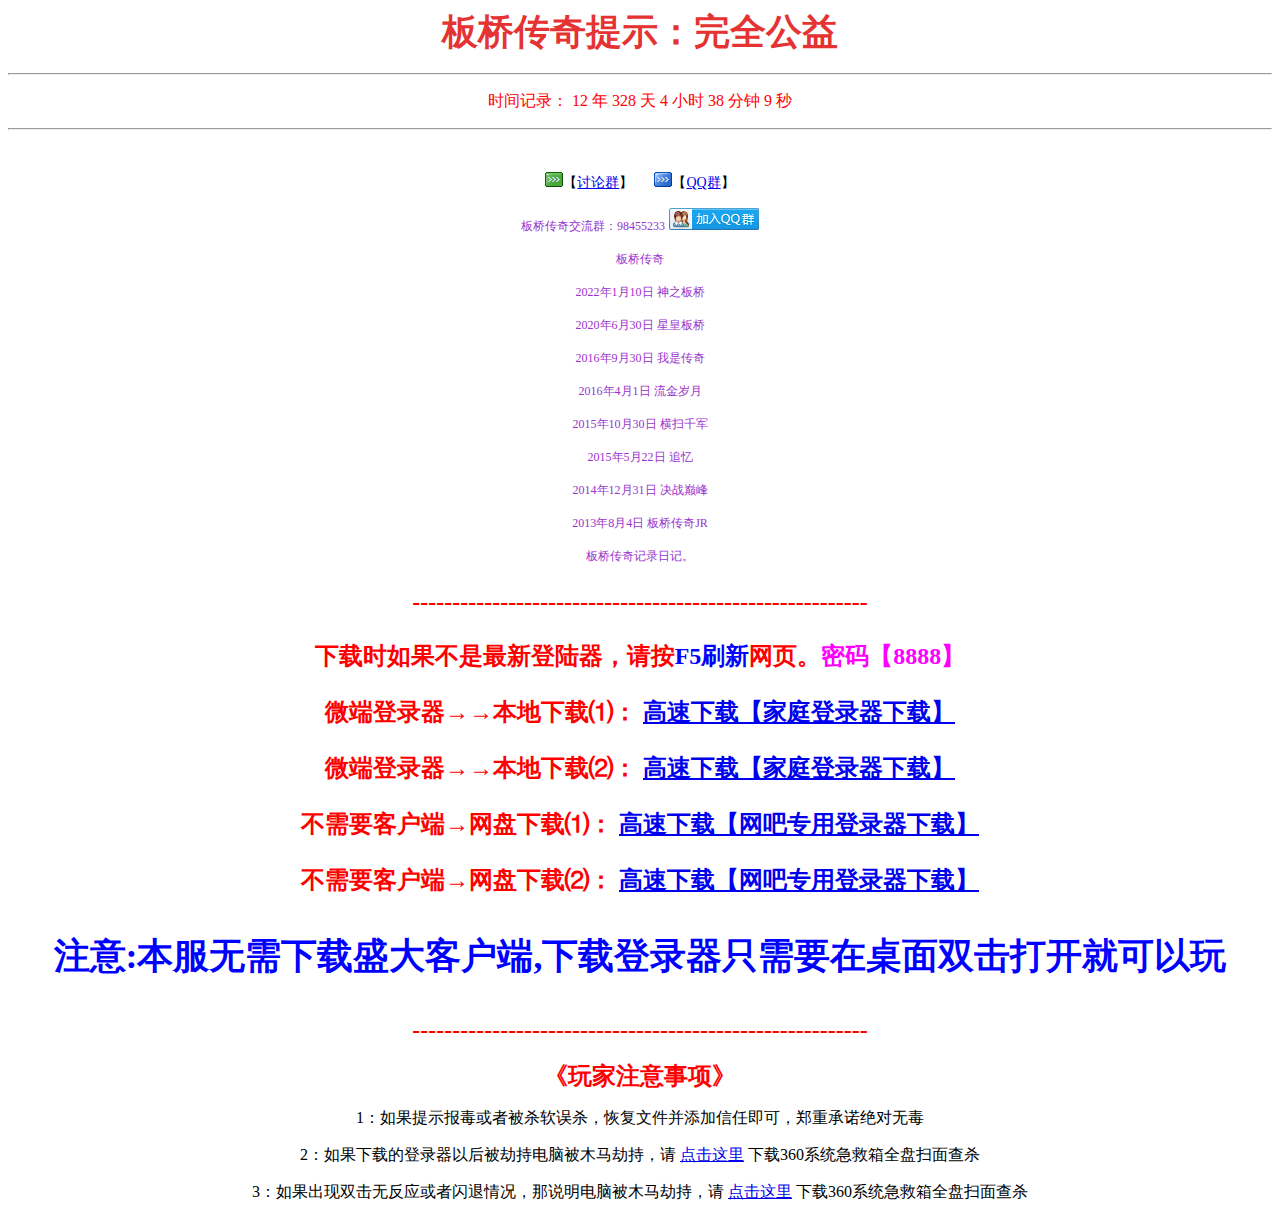
==== index.html @ 77f81160 "1111" ====
﻿

<!-- saved from url=(0029)http://aaa.8910h.com/ada.html -->
<html xmlns="http://www.w3.org/1999/xhtml">
<head>
<meta http-equiv="content-type" content="text/html; charset=UTF-8">
    <meta charset="UTF-8">
    <meta name="format-detection" content="telephone=no">
    <meta name="description" content="板桥传奇-VIP板桥-大梦板桥-追忆板桥-兴化传奇-兴化板桥">
<meta name="keywords" content="板桥传奇">
    <title>板桥传奇-VIP板桥-大梦板桥-追忆板桥-兴化传奇-兴化板桥</title>
<!--<link rel="stylesheet" href="css/style.css" media="screen" type="text/css" />-->
<html xmlns="http://www.w3.org/1999/xhtml">
<style type="text/css">
<!--
.STYLE2 {
	font-size: 24px;
	font-weight: bold;
}
.STYLE11 {font-size: 36px; font-weight: bold; color: #333333; }
.STYLE12 {font-size: 24px; font-weight: bold; color: #FF0000; }
.STYLE18 {color: #FF0000; font-size: 24px; font-weight: bold;}
.STYLE21 {font-size: 20px; color: #0000FF; }
.STYLE26 {color: #0000FF}
.STYLE28 {
	font-size: 24px;
	color: #0033FF;
}
.aerqweqwe {
	color: #F00;
}
.sadasd {
	color: #F00;
}
.asdasdc {
	color: #F0F;
}
-->
</style>
</head>

<body>

<tr>
							<td valign="top">
								<p align="center"><strong><span style="color:#e53333; font-size:36px;">板桥传奇提示：完全公益</span></strong></p>
							  <hr/><p align="center"><span id="sitetime" style="color:#ff0000"></span><script language=javascript>function siteTime(){window.setTimeout("siteTime()",1000);var seconds=1000
var minutes=seconds*60
var hours=minutes*60
var days=hours*24
var years=days*365
var today=new Date()
var todayYear=today.getFullYear()
var todayMonth=today.getMonth()
var todayDate=today.getDate()
var todayHour=today.getHours()
var todayMinute=today.getMinutes()
var todaySecond=today.getSeconds()
var t1=Date.UTC(2013,8,4,00,00,00)
var t2=Date.UTC(todayYear,todayMonth,todayDate,todayHour,todayMinute,todaySecond)
var diff=t2-t1
var diffYears=Math.floor(diff/years)
var diffDays=Math.floor((diff/days)-diffYears*365)
var diffHours=Math.floor((diff-(diffYears*365+diffDays)*days)/hours)
var diffMinutes=Math.floor((diff-(diffYears*365+diffDays)*days-diffHours*hours)/minutes)
var diffSeconds=Math.floor((diff-(diffYears*365+diffDays)*days-diffHours*hours-diffMinutes*minutes)/seconds)
document.getElementById("sitetime").innerHTML="时间记录： "+diffYears+" 年 "+diffDays+" 天 "+diffHours+" 小时 "+diffMinutes+" 分钟 "+diffSeconds+" 秒"}
siteTime()</script></center>
								</p>
								<hr />
								<br />
								<p align="center">
								<span style="font-size:14px;"><img border="0" src="style/images/1.gif" />【</span><span style="font-size:14px;"><a href="https://qm.qq.com/cgi-bin/qm/qr?k=Kdg4iiGfaWxBPC_EW9w3NOXQeD8P3RLM&jump_from=webapi">讨论群</a></span><span style="font-size:14px;">】&nbsp;&nbsp;&nbsp;&nbsp;&nbsp; <img border="0" src="style/images/2.gif" />【</span><span style="font-size:14px;"><a href="https://qm.qq.com/cgi-bin/qm/qr?k=Kdg4iiGfaWxBPC_EW9w3NOXQeD8P3RLM&jump_from=webapi">QQ群</a></span><span style="font-size:14px;">】</span></p>
<p align="center"><span style="color:#93c;font-size:12px;">板桥传奇交流群：98455233</span> <a target="_blank" href="https://qm.qq.com/cgi-bin/qm/qr?k=Kdg4iiGfaWxBPC_EW9w3NOXQeD8P3RLM&jump_from=webapi"><img border="0" src="style/images/group.png" alt="板桥传奇街QQ群" title="板桥传奇QQ群"></a>
                </p>
								<p align="center"><span style="color:#93c;font-size:12px;">板桥传奇</span>
                                </p>
								<p align="center"><span style="color:#93c;font-size:12px;">2022年1月10日 神之板桥 </span>
                                </p>
								<p align="center"><span style="color:#93c;font-size:12px;">2020年6月30日 星皇板桥</span>
                                </p>
								<p align="center"><span style="color:#93c;font-size:12px;">2016年9月30日 我是传奇 </span>
                                </p>
								<p align="center"><span style="color:#93c;font-size:12px;">2016年4月1日 流金岁月 </span>
                                </p>
								<p align="center"><span style="color:#93c;font-size:12px;">2015年10月30日 横扫千军 </span>
                                </p>
								<p align="center"><span style="color:#93c;font-size:12px;">2015年5月22日 追忆 </span>
                                </p>
								<p align="center"><span style="color:#93c;font-size:12px;">2014年12月31日 决战巅峰 </span>
                                </p>
								<p align="center"><span style="color:#93c;font-size:12px;">2013年8月4日 板桥传奇JR </span>
                                </p>
								<p align="center"><span style="color:#93c;font-size:12px;">板桥传奇记录日记。</span>
                                </p>

  </td>
						</tr>
<p align="center" class="STYLE2"><span class="STYLE18">---------------------------------------------------------</span></p>
<p align="center" class="STYLE2"><span class="STYLE18">下载时如果不是最新登陆器，请按</span><span class="STYLE26">F5刷新</span><span class="STYLE18">网页。<span class="asdasdc">密码【8888】</span></p>

<p align="center" class="STYLE2"><span class="STYLE18">微端登录器→→本地下载⑴：
</span>
<a   href="javascript:if(confirm('确定下载吗？  \n\下载码为是：8888\n\注意：8888'))window.location='https://wwx.lanzoux.com/b00noalba'" tppabs="https://wwx.lanzoux.com/b00noalba" target="_blank">高速下载【家庭登录器下载】</a></p>

<p align="center" class="STYLE2"><span class="STYLE18">微端登录器→→本地下载⑵：</span>
<a   href="javascript:if(confirm('确定下载吗？  \n\下载码为是：8888\n\注意：8888'))window.location='https://wwx.lanzoux.com/b00noalba'" tppabs="https://wwx.lanzoux.com/b00noalba" target="_blank">高速下载【家庭登录器下载】</a></p>

<p align="center" class="STYLE2"><span class="STYLE18">不需要客户端→网盘下载⑴：</span>
<a   href="javascript:if(confirm('确定下载吗？  \n\下载码为是：8888\n\注意：8888'))window.location='https://wwx.lanzoux.com/b00noalba'" tppabs="https://wwx.lanzoux.com/b00noalba" target="_blank">高速下载【网吧专用登录器下载】</a></p>

<p align="center" class="STYLE2"><span class="STYLE18">不需要客户端→网盘下载⑵：</span>
<a   href="javascript:if(confirm('确定下载吗？  \n\下载码为是：8888\n\注意：8888'))window.location='https://wwx.lanzoux.com/b00noalba'" tppabs="https://wwx.lanzoux.com/b00noalba" target="_blank">高速下载【网吧专用登录器下载】</a></p>


<p align="center" class="STYLE11"><span class="STYLE26">注意:本服无需下载盛大客户端,下载登录器只需要在桌面双击打开就可以玩</span>


<p align="center"><span class="STYLE18">---------------------------------------------------------</span></p>


<p align="center">
<span class="STYLE18">《玩家注意事项》</span></p>
<p align="center" class="STYLE24">1：如果提示报毒或者被杀软误杀，恢复文件并添加信任即可，郑重承诺绝对无毒</p>

<p align="center" class="STYLE24">2：如果下载的登录器以后被劫持电脑被木马劫持，请 <a href="http://www.360.cn/jijiuxiang/" target="_blank" class="STYLE37">点击这里</a> 下载360系统急救箱全盘扫面查杀</p>
<p align="center" class="STYLE24">3：如果出现双击无反应或者闪退情况，那说明电脑被木马劫持，请 <a href="http://www.360.cn/jijiuxiang/" target="_blank" class="STYLE37">点击这里</a> 下载360系统急救箱全盘扫面查杀</p>
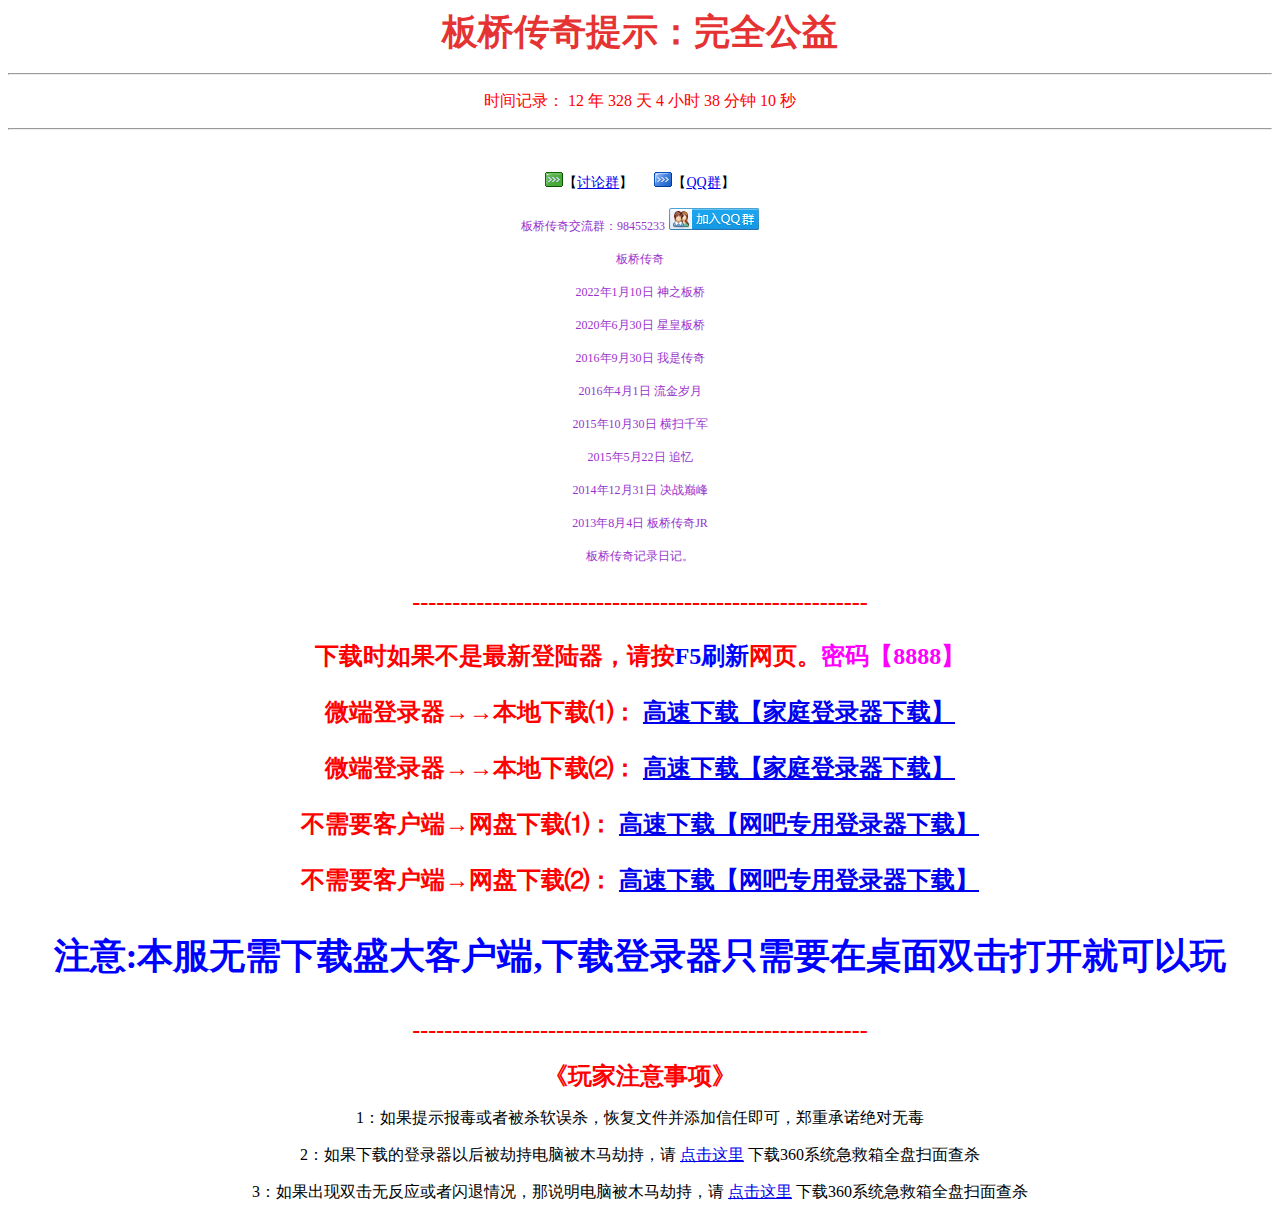
==== commit 2a259695: "Update index.html" ====
--- a/index.html
+++ b/index.html
@@ -10,7 +10,6 @@
 <meta name="keywords" content="板桥传奇">
     <title>板桥传奇-VIP板桥-大梦板桥-追忆板桥-兴化传奇-兴化板桥</title>
 <!--<link rel="stylesheet" href="css/style.css" media="screen" type="text/css" />-->
-<html xmlns="http://www.w3.org/1999/xhtml">
 <style type="text/css">
 <!--
 .STYLE2 {
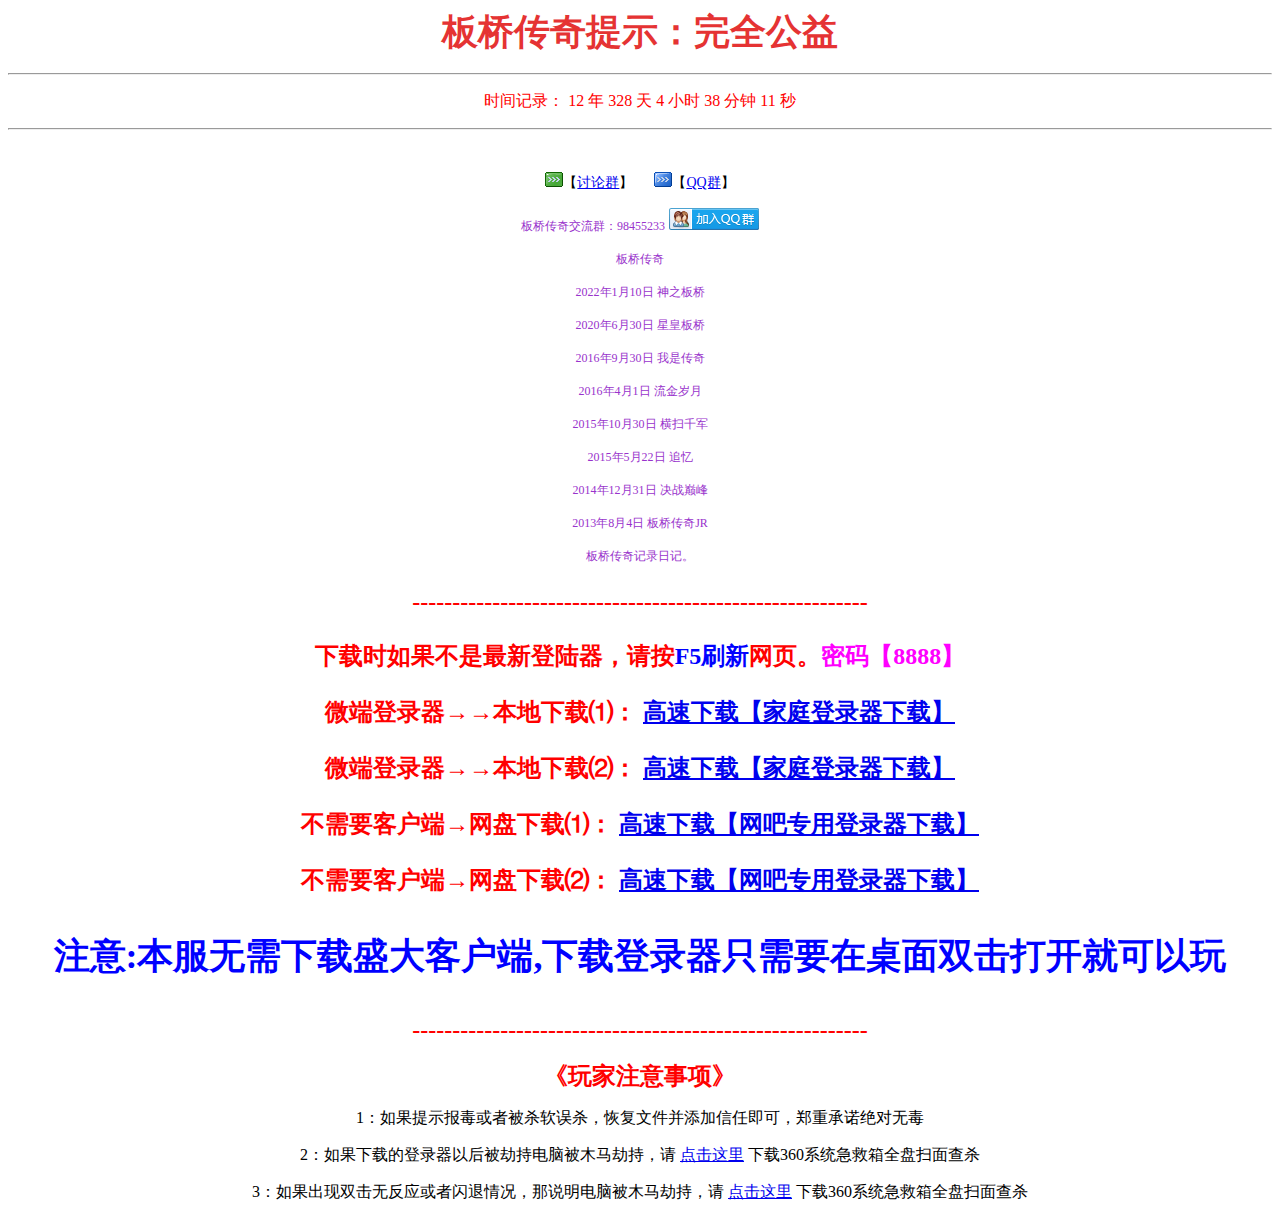
==== commit 467fe79f: "111" ====
--- a/index.html
+++ b/index.html
@@ -100,16 +100,16 @@
 
 <p align="center" class="STYLE2"><span class="STYLE18">微端登录器→→本地下载⑴：
 </span>
-<a   href="javascript:if(confirm('确定下载吗？  \n\下载码为是：8888\n\注意：8888'))window.location='https://wwx.lanzoux.com/b00noalba'" tppabs="https://wwx.lanzoux.com/b00noalba" target="_blank">高速下载【家庭登录器下载】</a></p>
+<a   href="javascript:if(confirm('确定下载吗？  \n\下载码为是：8888\n\注意：8888'))window.location='https://www.123pan.com/s/oi49-47MmH'" tppabs="https://www.123pan.com/s/oi49-47MmH" target="_blank">高速下载【家庭登录器下载】</a></p>
 
 <p align="center" class="STYLE2"><span class="STYLE18">微端登录器→→本地下载⑵：</span>
-<a   href="javascript:if(confirm('确定下载吗？  \n\下载码为是：8888\n\注意：8888'))window.location='https://wwx.lanzoux.com/b00noalba'" tppabs="https://wwx.lanzoux.com/b00noalba" target="_blank">高速下载【家庭登录器下载】</a></p>
+<a   href="javascript:if(confirm('确定下载吗？  \n\下载码为是：8888\n\注意：8888'))window.location='https://www.123pan.com/s/oi49-47MmH'" tppabs="https://www.123pan.com/s/oi49-47MmH" target="_blank">高速下载【家庭登录器下载】</a></p>
 
 <p align="center" class="STYLE2"><span class="STYLE18">不需要客户端→网盘下载⑴：</span>
-<a   href="javascript:if(confirm('确定下载吗？  \n\下载码为是：8888\n\注意：8888'))window.location='https://wwx.lanzoux.com/b00noalba'" tppabs="https://wwx.lanzoux.com/b00noalba" target="_blank">高速下载【网吧专用登录器下载】</a></p>
+<a   href="javascript:if(confirm('确定下载吗？  \n\下载码为是：8888\n\注意：8888'))window.location='https://www.123pan.com/s/oi49-47MmH'" tppabs="https://www.123pan.com/s/oi49-47MmH" target="_blank">高速下载【网吧专用登录器下载】</a></p>
 
 <p align="center" class="STYLE2"><span class="STYLE18">不需要客户端→网盘下载⑵：</span>
-<a   href="javascript:if(confirm('确定下载吗？  \n\下载码为是：8888\n\注意：8888'))window.location='https://wwx.lanzoux.com/b00noalba'" tppabs="https://wwx.lanzoux.com/b00noalba" target="_blank">高速下载【网吧专用登录器下载】</a></p>
+<a   href="javascript:if(confirm('确定下载吗？  \n\下载码为是：8888\n\注意：8888'))window.location='https://www.123pan.com/s/oi49-47MmH'" tppabs="https://www.123pan.com/s/oi49-47MmH" target="_blank">高速下载【网吧专用登录器下载】</a></p>
 
 
 <p align="center" class="STYLE11"><span class="STYLE26">注意:本服无需下载盛大客户端,下载登录器只需要在桌面双击打开就可以玩</span>
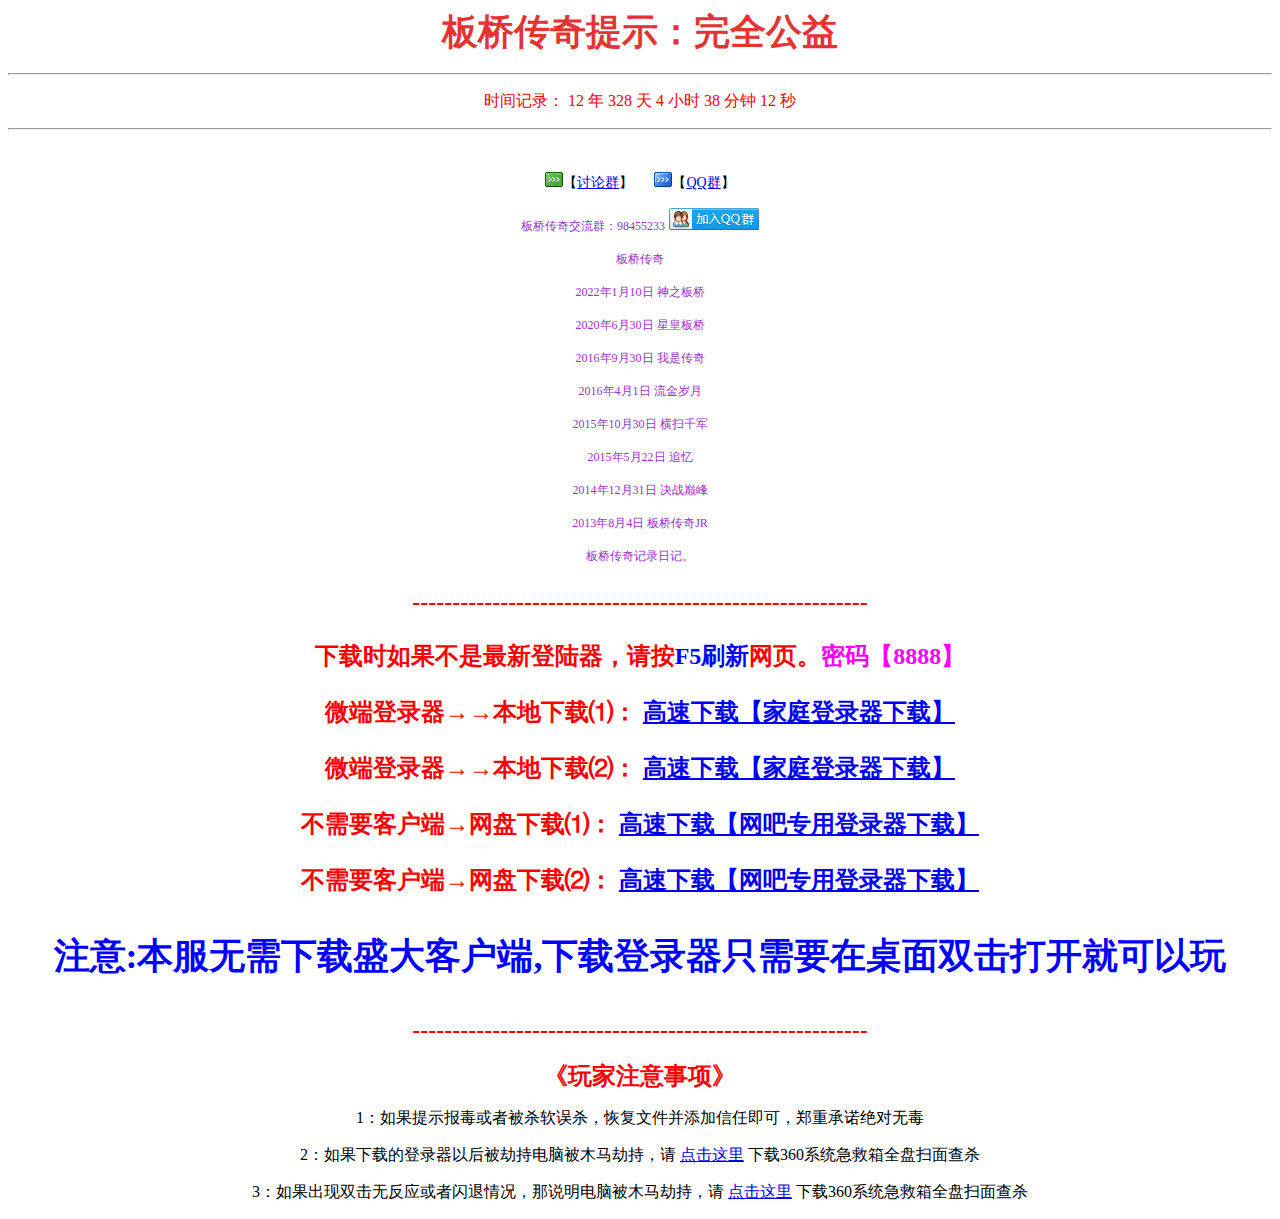
==== commit 4d4adfac: "3333" ====
--- a/index.html
+++ b/index.html
@@ -70,7 +70,7 @@
 								<br />
 								<p align="center">
 								<span style="font-size:14px;"><img border="0" src="style/images/1.gif" />【</span><span style="font-size:14px;"><a href="https://qm.qq.com/cgi-bin/qm/qr?k=Kdg4iiGfaWxBPC_EW9w3NOXQeD8P3RLM&jump_from=webapi">讨论群</a></span><span style="font-size:14px;">】&nbsp;&nbsp;&nbsp;&nbsp;&nbsp; <img border="0" src="style/images/2.gif" />【</span><span style="font-size:14px;"><a href="https://qm.qq.com/cgi-bin/qm/qr?k=Kdg4iiGfaWxBPC_EW9w3NOXQeD8P3RLM&jump_from=webapi">QQ群</a></span><span style="font-size:14px;">】</span></p>
-<p align="center"><span style="color:#93c;font-size:12px;">板桥传奇交流群：98455233</span> <a target="_blank" href="https://qm.qq.com/cgi-bin/qm/qr?k=Kdg4iiGfaWxBPC_EW9w3NOXQeD8P3RLM&jump_from=webapi"><img border="0" src="style/images/group.png" alt="板桥传奇街QQ群" title="板桥传奇QQ群"></a>
+<p align="center"><span style="color:#93c;font-size:12px;">板桥传奇交流群：98455233</span> <a target=_blank href="https://qm.qq.com/cgi-bin/qm/qr?k=Kdg4iiGfaWxBPC_EW9w3NOXQeD8P3RLM&jump_from=webapi"><img border="0" src="style/images/group.png" alt="板桥传奇街QQ群" title="板桥传奇QQ群"></a>
                 </p>
 								<p align="center"><span style="color:#93c;font-size:12px;">板桥传奇</span>
                                 </p>
@@ -100,16 +100,16 @@
 
 <p align="center" class="STYLE2"><span class="STYLE18">微端登录器→→本地下载⑴：
 </span>
-<a   href="javascript:if(confirm('确定下载吗？  \n\下载码为是：8888\n\注意：8888'))window.location='https://www.123pan.com/s/oi49-47MmH'" tppabs="https://www.123pan.com/s/oi49-47MmH" target="_blank">高速下载【家庭登录器下载】</a></p>
+<a   href="javascript:if(confirm('确定下载吗？  \n\下载码为是：8888\n\注意：8888'))window.location='https://www.123pan.com/s/oi49-47MmH'" tppabs="https://www.123pan.com/s/oi49-47MmH" target=_blank>高速下载【家庭登录器下载】</a></p>
 
 <p align="center" class="STYLE2"><span class="STYLE18">微端登录器→→本地下载⑵：</span>
-<a   href="javascript:if(confirm('确定下载吗？  \n\下载码为是：8888\n\注意：8888'))window.location='https://www.123pan.com/s/oi49-47MmH'" tppabs="https://www.123pan.com/s/oi49-47MmH" target="_blank">高速下载【家庭登录器下载】</a></p>
+<a   href="javascript:if(confirm('确定下载吗？  \n\下载码为是：8888\n\注意：8888'))window.location='https://www.123pan.com/s/oi49-47MmH'" tppabs="https://www.123pan.com/s/oi49-47MmH" target=_blank>高速下载【家庭登录器下载】</a></p>
 
 <p align="center" class="STYLE2"><span class="STYLE18">不需要客户端→网盘下载⑴：</span>
-<a   href="javascript:if(confirm('确定下载吗？  \n\下载码为是：8888\n\注意：8888'))window.location='https://www.123pan.com/s/oi49-47MmH'" tppabs="https://www.123pan.com/s/oi49-47MmH" target="_blank">高速下载【网吧专用登录器下载】</a></p>
+<a   href="javascript:if(confirm('确定下载吗？  \n\下载码为是：8888\n\注意：8888'))window.location='https://www.123pan.com/s/oi49-47MmH'" tppabs="https://www.123pan.com/s/oi49-47MmH" target=_blank>高速下载【网吧专用登录器下载】</a></p>
 
 <p align="center" class="STYLE2"><span class="STYLE18">不需要客户端→网盘下载⑵：</span>
-<a   href="javascript:if(confirm('确定下载吗？  \n\下载码为是：8888\n\注意：8888'))window.location='https://www.123pan.com/s/oi49-47MmH'" tppabs="https://www.123pan.com/s/oi49-47MmH" target="_blank">高速下载【网吧专用登录器下载】</a></p>
+<a   href="javascript:if(confirm('确定下载吗？  \n\下载码为是：8888\n\注意：8888'))window.location='https://www.123pan.com/s/oi49-47MmH'" tppabs="https://www.123pan.com/s/oi49-47MmH" target=_blank>高速下载【网吧专用登录器下载】</a></p>
 
 
 <p align="center" class="STYLE11"><span class="STYLE26">注意:本服无需下载盛大客户端,下载登录器只需要在桌面双击打开就可以玩</span>
@@ -122,5 +122,5 @@
 <span class="STYLE18">《玩家注意事项》</span></p>
 <p align="center" class="STYLE24">1：如果提示报毒或者被杀软误杀，恢复文件并添加信任即可，郑重承诺绝对无毒</p>
 
-<p align="center" class="STYLE24">2：如果下载的登录器以后被劫持电脑被木马劫持，请 <a href="http://www.360.cn/jijiuxiang/" target="_blank" class="STYLE37">点击这里</a> 下载360系统急救箱全盘扫面查杀</p>
-<p align="center" class="STYLE24">3：如果出现双击无反应或者闪退情况，那说明电脑被木马劫持，请 <a href="http://www.360.cn/jijiuxiang/" target="_blank" class="STYLE37">点击这里</a> 下载360系统急救箱全盘扫面查杀</p>
+<p align="center" class="STYLE24">2：如果下载的登录器以后被劫持电脑被木马劫持，请 <a href="http://www.360.cn/jijiuxiang/" target=_blank class="STYLE37">点击这里</a> 下载360系统急救箱全盘扫面查杀</p>
+<p align="center" class="STYLE24">3：如果出现双击无反应或者闪退情况，那说明电脑被木马劫持，请 <a href="http://www.360.cn/jijiuxiang/" target=_blank class="STYLE37">点击这里</a> 下载360系统急救箱全盘扫面查杀</p>
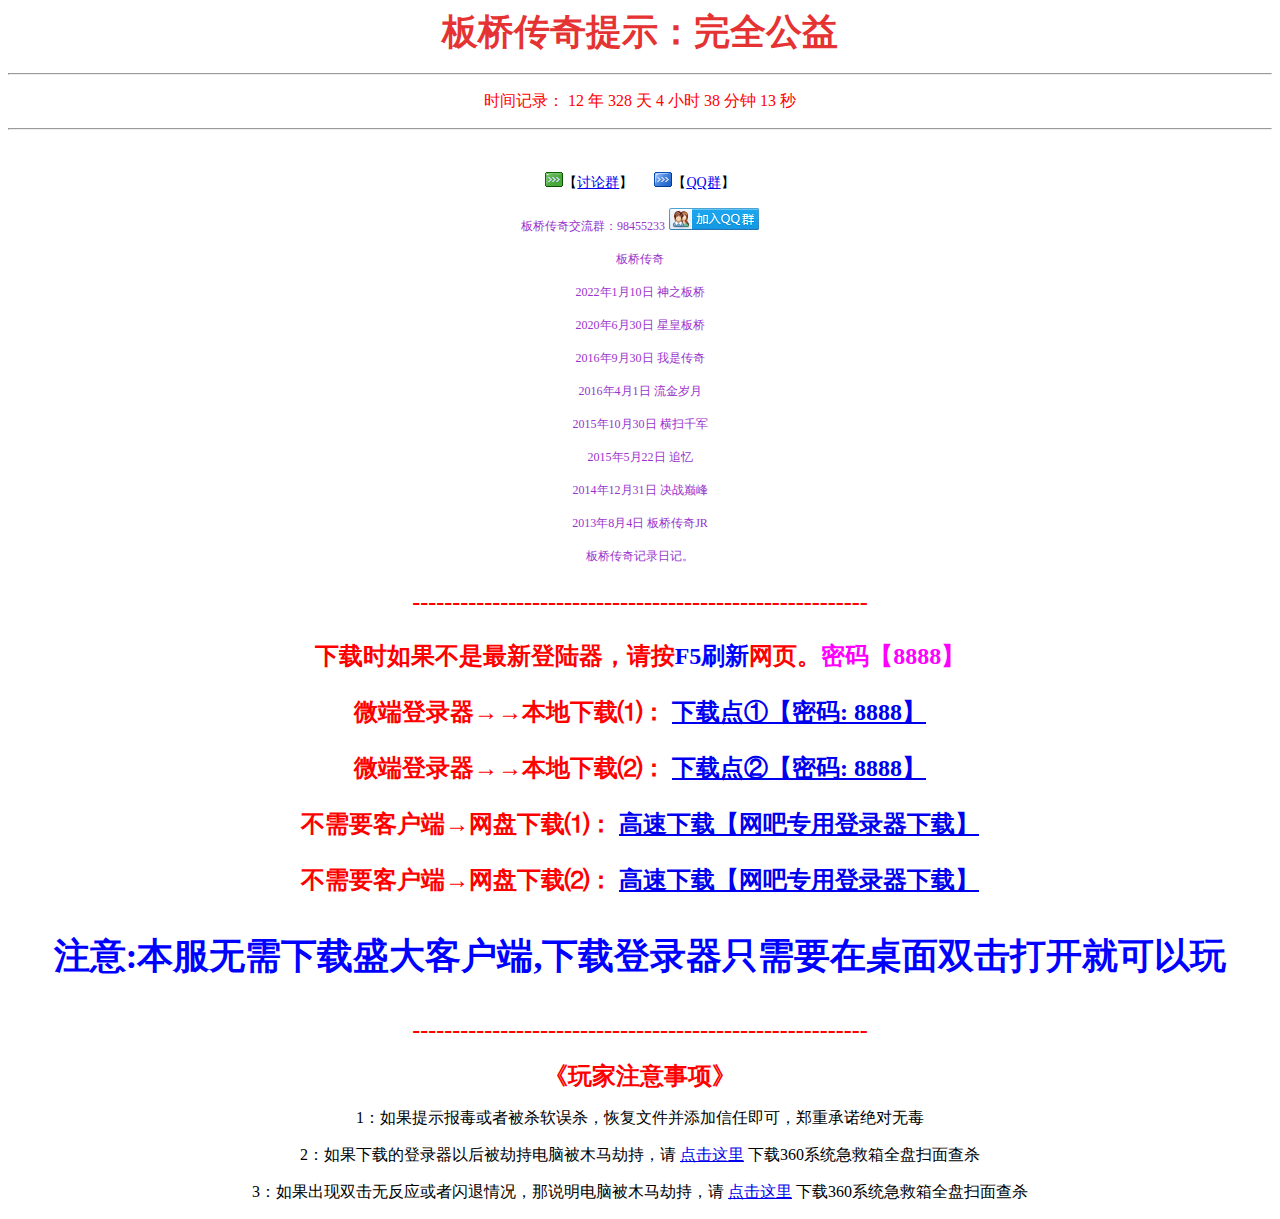
==== commit 9b676f8d: "试试" ====
--- a/index.html
+++ b/index.html
@@ -100,10 +100,10 @@
 
 <p align="center" class="STYLE2"><span class="STYLE18">微端登录器→→本地下载⑴：
 </span>
-<a   href="javascript:if(confirm('确定下载吗？  \n\下载码为是：8888\n\注意：8888'))window.location='https://www.123pan.com/s/oi49-47MmH'" tppabs="https://www.123pan.com/s/oi49-47MmH" target=_blank>高速下载【家庭登录器下载】</a></p>
+<a target="_blank" tppabs="https://www.lanzous.com/GS180" href="https://wwn.lanzout.com/b00noalba">下载点①【密码: 8888】</a>
 
 <p align="center" class="STYLE2"><span class="STYLE18">微端登录器→→本地下载⑵：</span>
-<a   href="javascript:if(confirm('确定下载吗？  \n\下载码为是：8888\n\注意：8888'))window.location='https://www.123pan.com/s/oi49-47MmH'" tppabs="https://www.123pan.com/s/oi49-47MmH" target=_blank>高速下载【家庭登录器下载】</a></p>
+<a target="_blank" tppabs="https://www.lanzous.com/GS180" href="https://wwn.lanzout.com/b00noalba">下载点②【密码: 8888】</a>
 
 <p align="center" class="STYLE2"><span class="STYLE18">不需要客户端→网盘下载⑴：</span>
 <a   href="javascript:if(confirm('确定下载吗？  \n\下载码为是：8888\n\注意：8888'))window.location='https://www.123pan.com/s/oi49-47MmH'" tppabs="https://www.123pan.com/s/oi49-47MmH" target=_blank>高速下载【网吧专用登录器下载】</a></p>
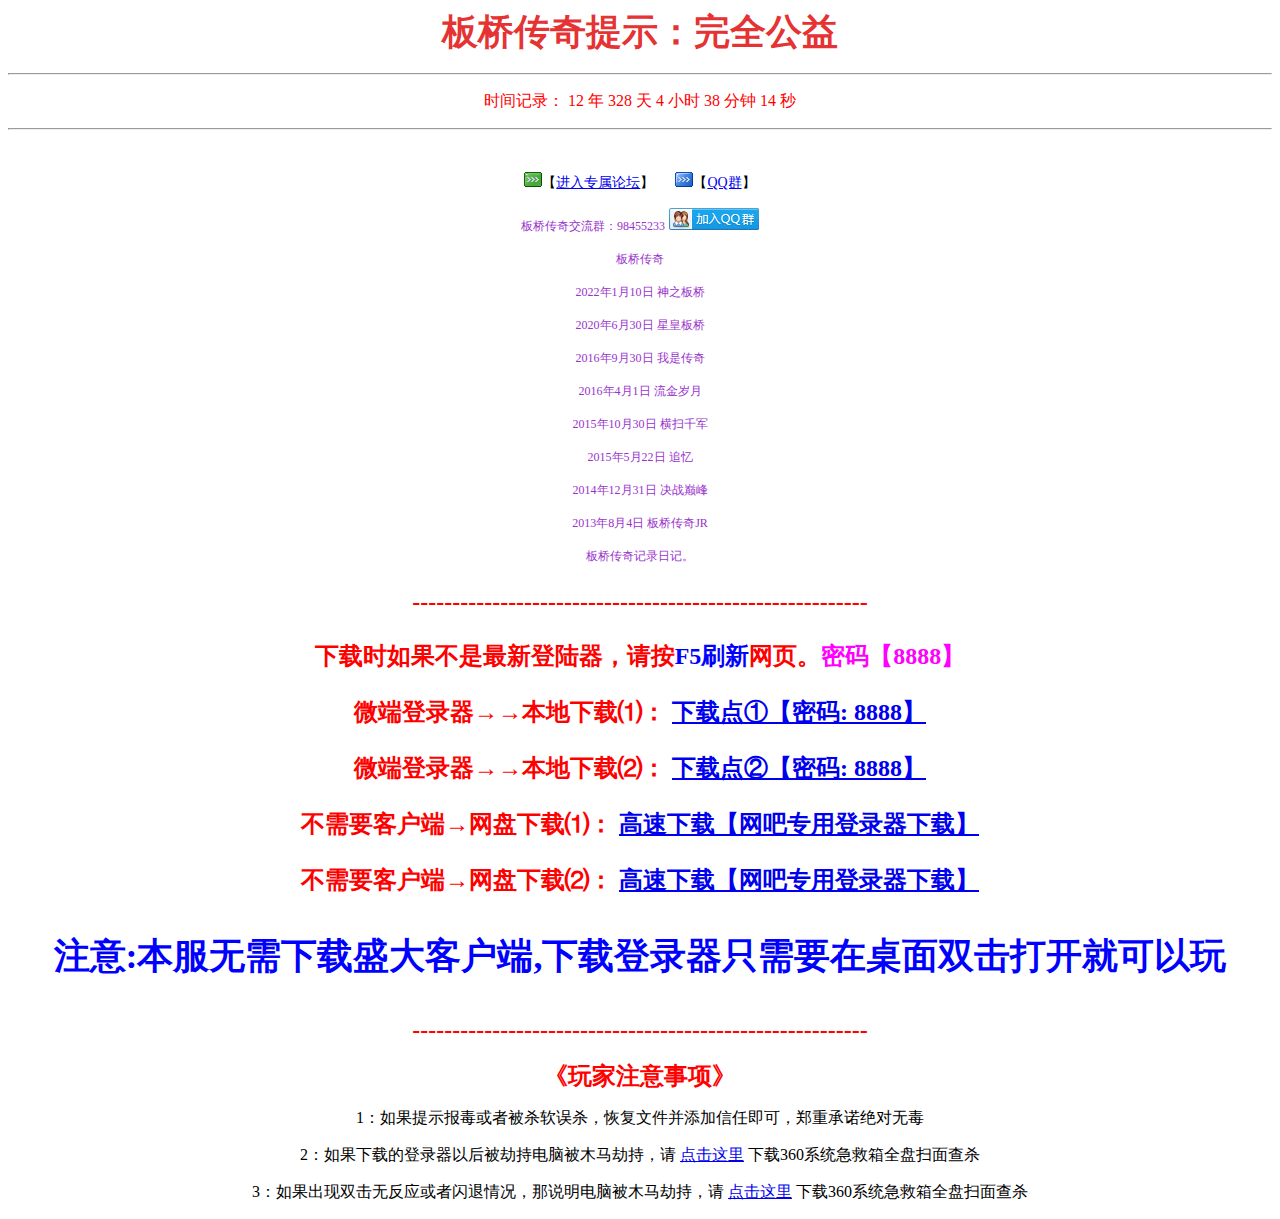
==== commit ec015096: "Update index.html" ====
--- a/index.html
+++ b/index.html
@@ -69,7 +69,7 @@
 								<hr />
 								<br />
 								<p align="center">
-								<span style="font-size:14px;"><img border="0" src="style/images/1.gif" />【</span><span style="font-size:14px;"><a href="https://qm.qq.com/cgi-bin/qm/qr?k=Kdg4iiGfaWxBPC_EW9w3NOXQeD8P3RLM&jump_from=webapi">讨论群</a></span><span style="font-size:14px;">】&nbsp;&nbsp;&nbsp;&nbsp;&nbsp; <img border="0" src="style/images/2.gif" />【</span><span style="font-size:14px;"><a href="https://qm.qq.com/cgi-bin/qm/qr?k=Kdg4iiGfaWxBPC_EW9w3NOXQeD8P3RLM&jump_from=webapi">QQ群</a></span><span style="font-size:14px;">】</span></p>
+								<span style="font-size:14px;"><img border="0" src="style/images/1.gif" />【</span><span style="font-size:14px;"><a href="http://zhaojun588.vicp.net:88">进入专属论坛</a></span><span style="font-size:14px;">】&nbsp;&nbsp;&nbsp;&nbsp;&nbsp; <img border="0" src="style/images/2.gif" />【</span><span style="font-size:14px;"><a href="https://qm.qq.com/cgi-bin/qm/qr?k=Kdg4iiGfaWxBPC_EW9w3NOXQeD8P3RLM&jump_from=webapi">QQ群</a></span><span style="font-size:14px;">】</span></p>
 <p align="center"><span style="color:#93c;font-size:12px;">板桥传奇交流群：98455233</span> <a target=_blank href="https://qm.qq.com/cgi-bin/qm/qr?k=Kdg4iiGfaWxBPC_EW9w3NOXQeD8P3RLM&jump_from=webapi"><img border="0" src="style/images/group.png" alt="板桥传奇街QQ群" title="板桥传奇QQ群"></a>
                 </p>
 								<p align="center"><span style="color:#93c;font-size:12px;">板桥传奇</span>
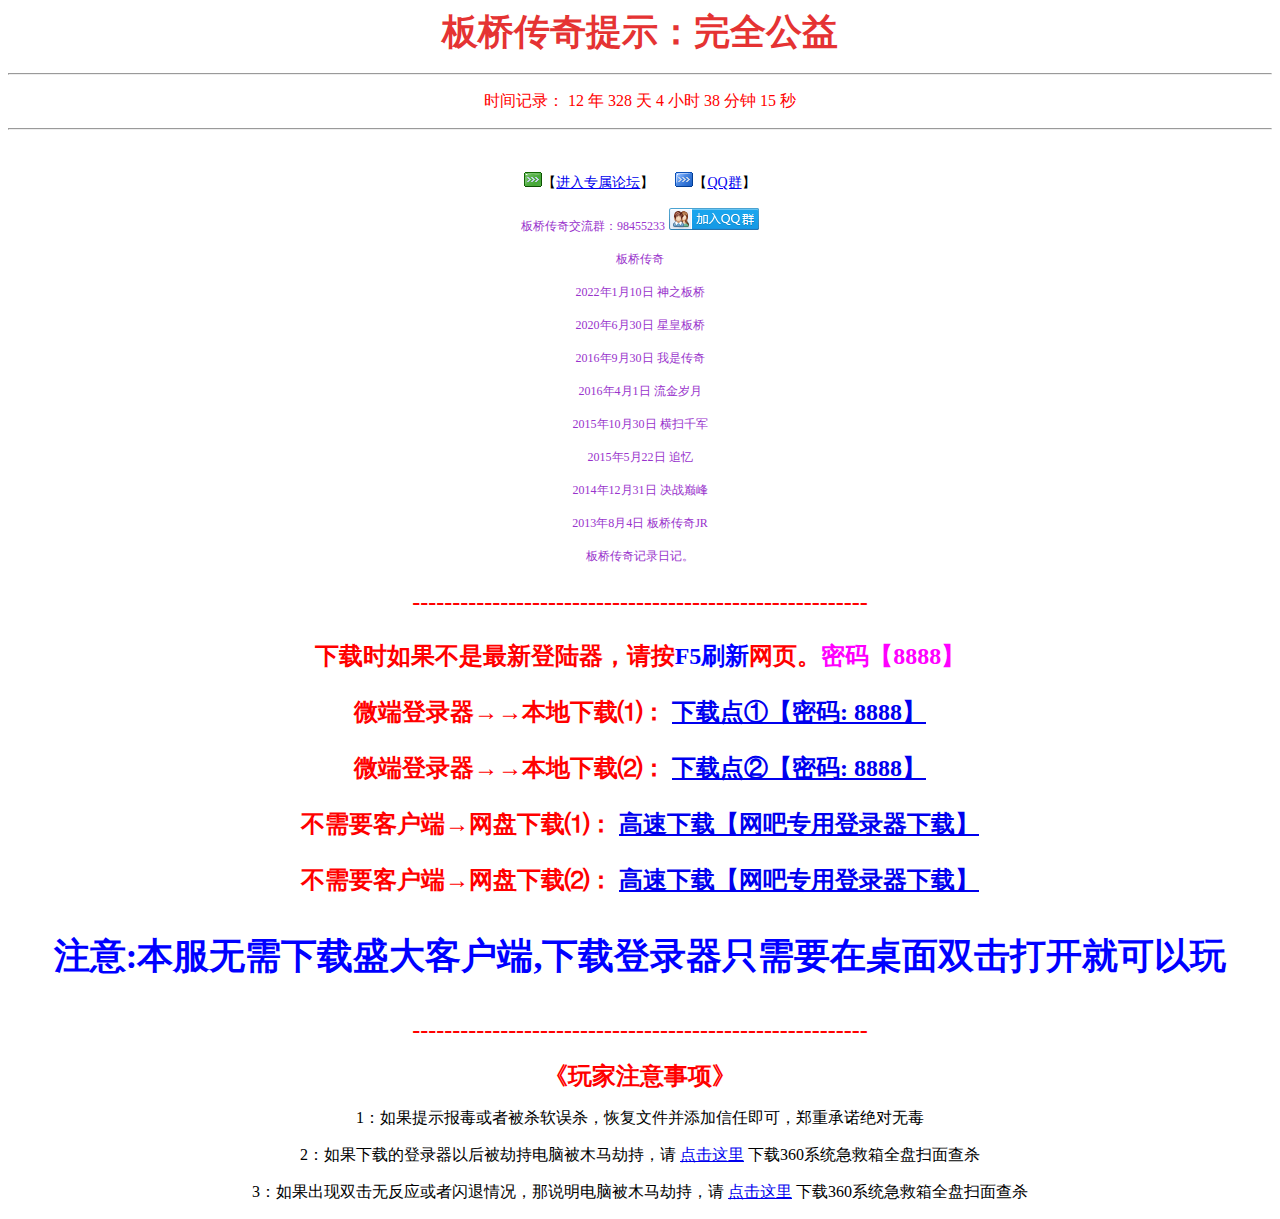
==== commit 9ca2692e: "Update index.html" ====
--- a/index.html
+++ b/index.html
@@ -1,6 +1,3 @@
-﻿
-
-<!-- saved from url=(0029)http://aaa.8910h.com/ada.html -->
 <html xmlns="http://www.w3.org/1999/xhtml">
 <head>
 <meta http-equiv="content-type" content="text/html; charset=UTF-8">
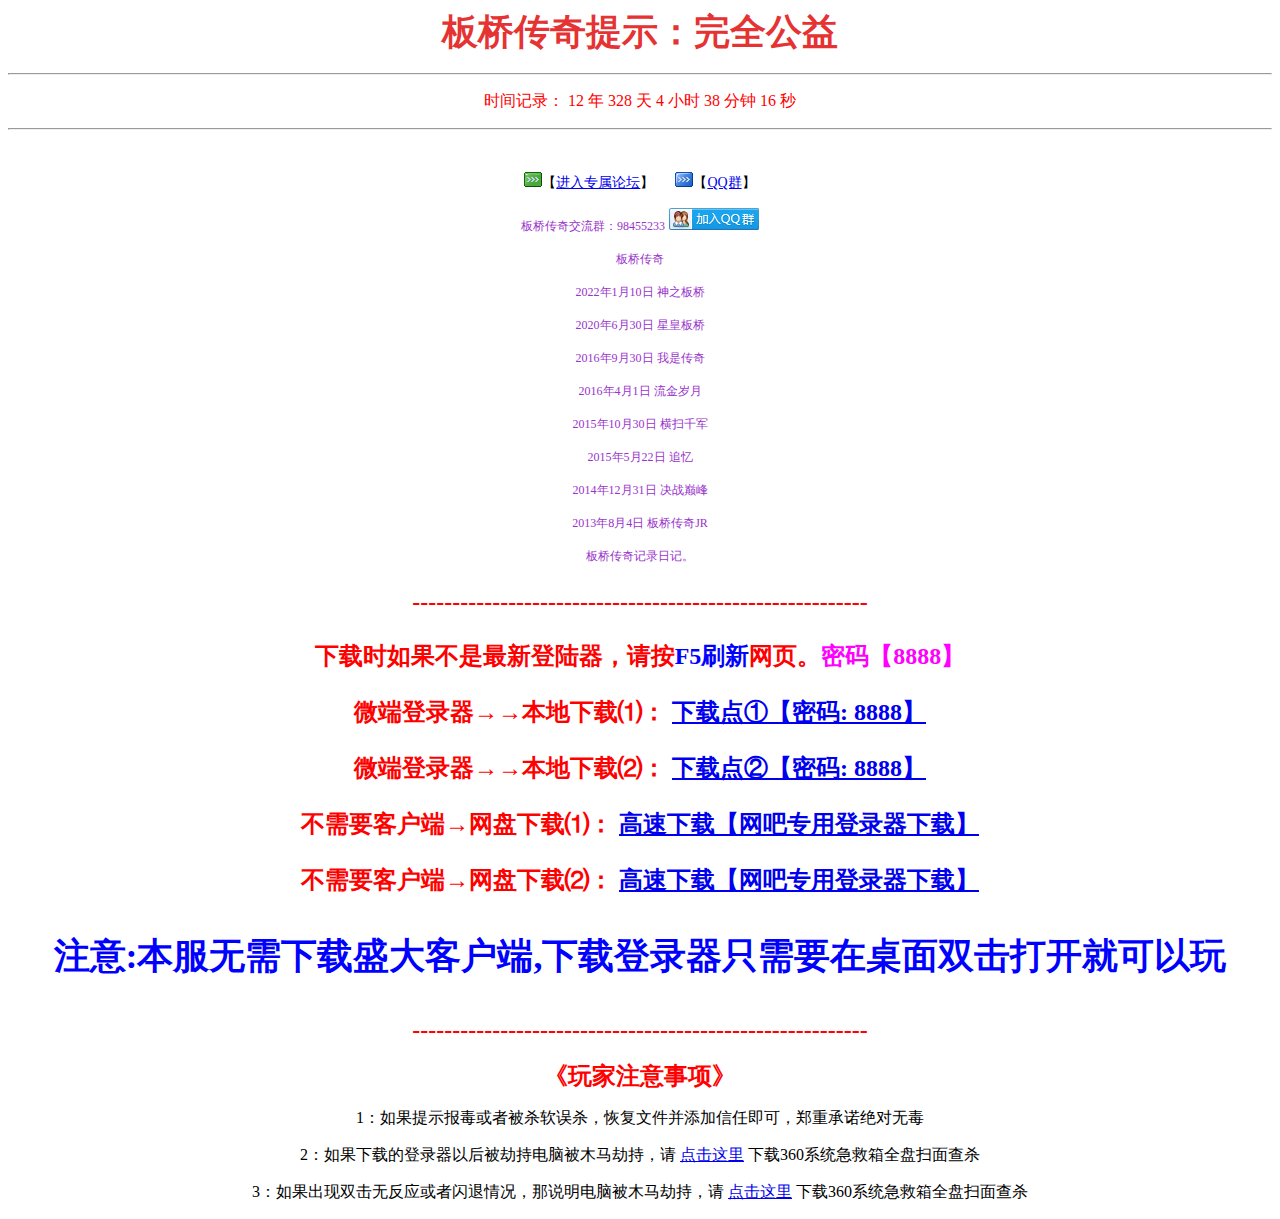
==== commit 39ee5ff3: "Update index.html" ====
--- a/index.html
+++ b/index.html
@@ -66,7 +66,7 @@
 								<hr />
 								<br />
 								<p align="center">
-								<span style="font-size:14px;"><img border="0" src="style/images/1.gif" />【</span><span style="font-size:14px;"><a href="http://zhaojun588.vicp.net:88">进入专属论坛</a></span><span style="font-size:14px;">】&nbsp;&nbsp;&nbsp;&nbsp;&nbsp; <img border="0" src="style/images/2.gif" />【</span><span style="font-size:14px;"><a href="https://qm.qq.com/cgi-bin/qm/qr?k=Kdg4iiGfaWxBPC_EW9w3NOXQeD8P3RLM&jump_from=webapi">QQ群</a></span><span style="font-size:14px;">】</span></p>
+								<span style="font-size:14px;"><img border="0" src="style/images/1.gif" />【</span><span style="font-size:14px;"><a href="http://zhaojun588.vicp.net:88" target="_blank">进入专属论坛</a></span><span style="font-size:14px;">】&nbsp;&nbsp;&nbsp;&nbsp;&nbsp; <img border="0" src="style/images/2.gif" />【</span><span style="font-size:14px;"><a href="https://qm.qq.com/cgi-bin/qm/qr?k=Kdg4iiGfaWxBPC_EW9w3NOXQeD8P3RLM&jump_from=webapi">QQ群</a></span><span style="font-size:14px;">】</span></p>
 <p align="center"><span style="color:#93c;font-size:12px;">板桥传奇交流群：98455233</span> <a target=_blank href="https://qm.qq.com/cgi-bin/qm/qr?k=Kdg4iiGfaWxBPC_EW9w3NOXQeD8P3RLM&jump_from=webapi"><img border="0" src="style/images/group.png" alt="板桥传奇街QQ群" title="板桥传奇QQ群"></a>
                 </p>
 								<p align="center"><span style="color:#93c;font-size:12px;">板桥传奇</span>
